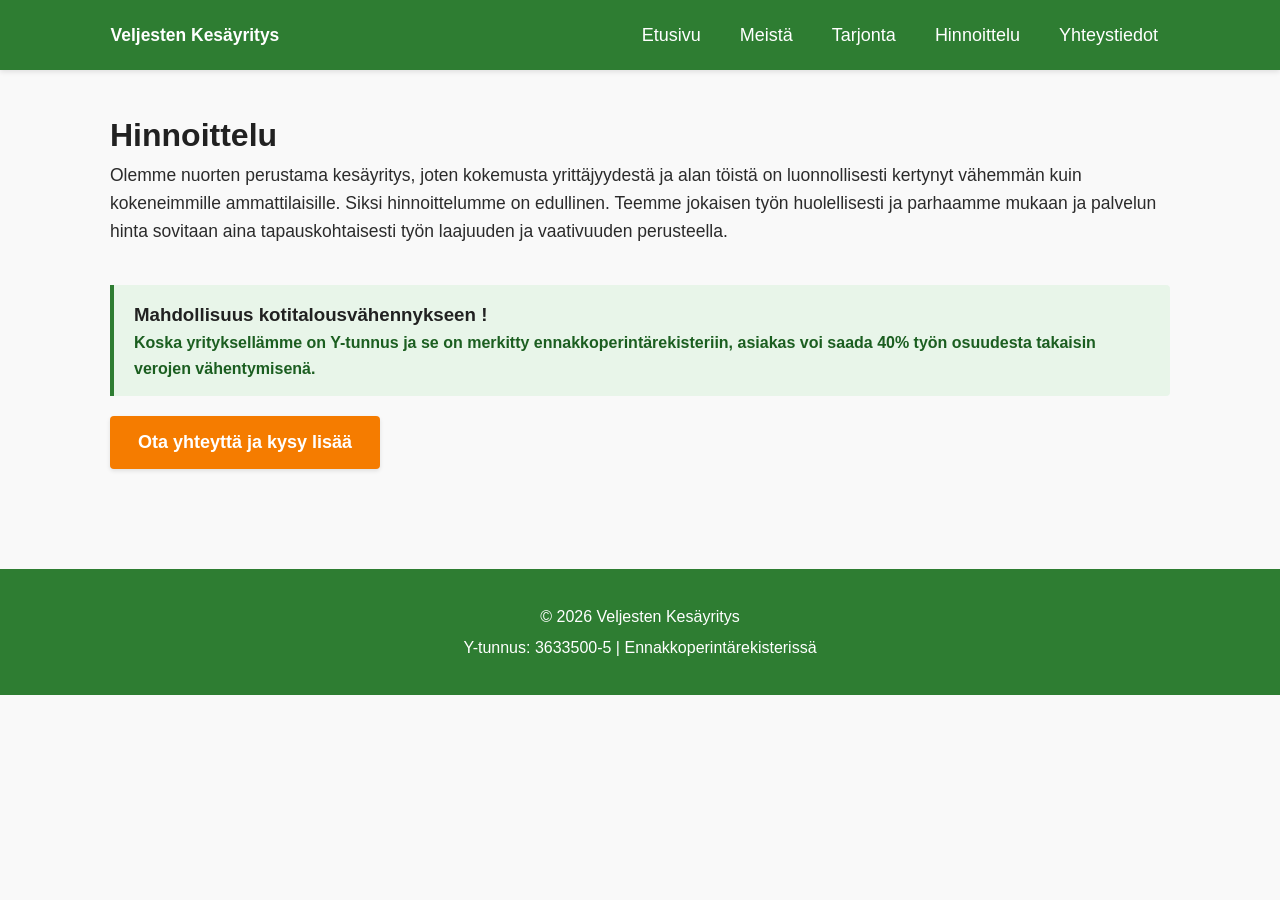
==== hinnasto.html @ 4296789d "Add files via upload" ====
<!DOCTYPE html>
<html lang="fi">
<head>
    <meta charset="UTF-8">
    <meta name="viewport" content="width=device-width, initial-scale=1.0">
    <title>Hinnasto - Veljesten Kesäyritys</title>
    <link rel="stylesheet" href="css/style.css">
</head>
<body>

    <header class="site-header">
        <div class="nav-container">
            <div class="logo-alue">
                <img src="kuvat/logo.svg" alt="Veljesten Kesäyritys Logo">
            </div>
            <input type="checkbox" id="menu-toggle" class="menu-toggle">
            <label for="menu-toggle" class="menu-icon">
                <span></span><span></span><span></span>
            </label>
            <nav class="nav-menu">
                <a href="index.html">Etusivu</a>
                <a href="meista.html">Meistä</a>
                <a href="tarjonta.html">Tarjonta</a>
                <a href="hinnasto.html">Hinnoittelu</a>
                <a href="yhteystiedot.html">Yhteystiedot</a>
            </nav>
        </div>
    </header>

    <main class="container">
        <h1>Hinnoittelu</h1>
        <p>Olemme nuorten perustama kesäyritys, joten kokemusta yrittäjyydestä ja alan töistä on luonnollisesti kertynyt vähemmän kuin kokeneimmille ammattilaisille. Siksi hinnoittelumme on edullinen. Teemme jokaisen työn huolellisesti ja parhaamme mukaan ja palvelun hinta sovitaan aina tapauskohtaisesti työn laajuuden ja vaativuuden perusteella.</p>
        
       
        <div class="tax-highlight-box" style="margin-top: 40px;">
            <h3>Mahdollisuus kotitalousvähennykseen ! </H3>
            <p> Koska yrityksellämme on Y-tunnus ja se on merkitty ennakkoperintärekisteriin, asiakas voi saada 40% työn osuudesta takaisin verojen vähentymisenä.</p>
        </div>
		<a href="yhteystiedot.html" class="cta-button">Ota yhteyttä ja kysy lisää</a>
    </main>

    <footer class="site-footer">
        <p>&copy; 2026 Veljesten Kesäyritys</p>
        <p>Y-tunnus: 3633500-5 | Ennakkoperintärekisterissä</p>
    </footer>

</body>
</html>
---- css/style.css ----
/* ==========================================================================
   CSS-MUUTTUJAT JA VÄRIT (MUOKATTAVISSA)
   ========================================================================== */
:root {
    /* Ruohonvihreä / Sivuston päätehosteväri, jota käytetään yläpalkissa, alatunnisteessa jne. */
    --primary-color: #2e7d32; 
    
    /* Tummanvihreä / Yläpalkin valikon hover-efektit ja tekstien korostukset */
    --primary-dark: #1b5e20; 
    
    /* [UUSI / MUOKATTU] CTA-PAINIKKEEN ORANSSI HUOMIOVÄRI (Entisestä sivustosta) */
    --cta-color: #f57c00;        /* Ensisijainen oranssi toimintapainikkeen väri */
    --cta-hover-color: #e65100;  /* Oranssin painikkeen väri kun hiiri viedään päälle (hover) */
    
    /* Vaaleanvihreä / Kotitalousvähennyksen infoboksin taustaväri */
    --light-green-bg: #e8f5e9; 
    
    /* Tumma harmaa/musta / Leipätekstin pääväri hyvän kontrastin varmistamiseksi */
    --text-dark: #212121; 
    
    /* Puhdas valkoinen / Hero-osion tekstipuolen tausta ja valikon tekstilinkit */
    --text-light: #ffffff; 
    
    /* Vaalea harmaa / Sivuston yleinen taustaväri tai osioiden erotteluväri */
    --bg-light: #f9f9f9; 
    
    /* Sivuston tekstialueiden ja navigaatiokontin yhtenäinen maksimileveys */
    --content-max-width: 1100px;
}

/* ==========================================================================
   YLEISET TYYLIT JA TYPOGRAFIA
   ========================================================================== */
* {
    box-sizing: border-box;
    margin: 0;
    padding: 0;
}

body {
    font-family: -apple-system, BlinkMacSystemFont, "Segoe UI", Roboto, Helvetica, Arial, sans-serif;
    color: var(--text-dark);
    background-color: var(--bg-light);
    line-height: 1.6;
    font-size: 16px; /* Peruskoko */
}

.container {
    max-width: var(--content-max-width);
    margin: 0 auto;
    padding: 40px 20px;
}

/* [UUSI] PARANNETTU LUETTAVUUS SISÄLTÖSIVUILLE (Meistä, Tarjonta, Hinnasto)
   Nostetaan leipätekstin kokoa 17px/18px luettavuuden parantamiseksi ohjeen mukaisesti */
.readability-text p, 
.about-text-column p, 
.services-pure-text p,
.container > p {
    font-size: 17.5px; /* Hieman suurempi ja ilmavampi koko pitkiin teksteihin */
    margin-bottom: 20px;
    color: #2b2b2b;
}

/* ==========================================================================
   1.1 & 1.2 NAVIGAATIO JA LOGO-ALUE (LUKITTU TEKNIIKKA)
   ========================================================================== */
.site-header {
    background-color: var(--primary-color);
    position: sticky;
    top: 0;
    z-index: 1000;
    box-shadow: 0 2px 5px rgba(0,0,0,0.1);
}

.nav-container {
    max-width: var(--content-max-width);
    margin: 0 auto;
    display: flex;
    justify-content: space-between;
    align-items: center;
    padding: 10px 20px;
    position: relative;
}

.logo-alue {
    max-width: 180px;
    max-height: 50px;
    width: 100%;
    height: 50px;
    display: flex;
    align-items: center;
}

.logo-alue img {
    display: block;
    width: 100%;
    height: 100%;
    object-fit: contain;
}

.nav-menu {
    display: flex;
    gap: 15px;
}

.nav-menu a {
    font-size: 18px; /* Kiinteästi 18px ohjeen mukaan */
    color: var(--text-light);
    text-decoration: none;
    padding: 8px 12px;
    font-weight: 500;
    transition: background-color 0.2s ease;
    border-radius: 4px;
}

.nav-menu a:hover {
    background-color: var(--primary-dark);
}

/* CSS Checkbox Hack mobiilivalikolle */
.menu-toggle {
    display: none;
}

.menu-icon {
    display: none;
    cursor: pointer;
    flex-direction: column;
    gap: 5px;
    width: 30px;
}

.menu-icon span {
    display: block;
    height: 3px;
    width: 100%;
    background-color: var(--text-light);
    border-radius: 2px;
    transition: 0.3s;
}

/* ==========================================================================
   YHTEISET KOMPONENTIT (PAINIKKEET JA INFOLAATIKOT)
   ========================================================================== */
/* [MUOKATTU] CTA-painike käyttää nyt omia muuttujiaan, jotka on helppo vaihtaa alussa */
.cta-button {
    display: inline-block;
    background-color: var(--cta-color);
    color: var(--text-light);
    padding: 12px 28px;
    text-decoration: none;
    font-weight: bold;
    border-radius: 4px;
    transition: background-color 0.2s ease;
    font-size: 18px;
    box-shadow: 0 2px 4px rgba(0,0,0,0.1);
}

.cta-button:hover {
    background-color: var(--cta-hover-color);
}

.tax-highlight-box {
    background-color: var(--light-green-bg);
    border-left: 4px solid var(--primary-color);
    padding: 15px 20px;
    margin: 20px 0;
    border-radius: 0 4px 4px 0;
}

.tax-highlight-box p {
    font-weight: 600;
    color: var(--primary-dark);
    font-size: 16px !important; /* Pidetään infolaatikko kompaktina */
}

/* ==========================================================================
   1.4 HERO-OSION SPLIT-LAYOUT -ARKKITEHTUURI
   ========================================================================== */
.hero-section {
    display: grid;
    grid-template-columns: 1fr 1fr;
    min-height: 500px;
    background-color: #ffffff;
}

.hero-text-side {
    background-color: #ffffff;
    padding: 60px 40px;
    display: flex;
    flex-direction: column;
    justify-content: center;
    align-items: flex-start;
}

.hero-text-side h1 {
    font-size: 2.5rem;
    line-height: 1.2;
    margin-bottom: 20px;
    color: var(--text-dark);
}

.hero-text-side .lead-text {
    font-size: 1.25rem;
    margin-bottom: 15px;
    color: #333;
}

.hero-image-side {
    position: relative;
    width: 100%;
    height: 100%;
}

.hero-image-side img {
    display: block;
    width: 100%;
    height: 100%;
    object-fit: cover;
}

/* ==========================================================================
   SIVUKOHTAISET ASETTELUT
   ========================================================================== */
/* Meistä-sivun asettelu */
.about-layout {
    display: flex;
    gap: 40px;
    align-items: flex-start;
    margin-top: 20px;
}

.about-text-column {
    flex: 1;
}

.about-image-column {
    width: 400px;
    height: 300px;
    flex-shrink: 0;
}

.about-image-column img {
    display: block;
    width: 100%;
    height: 100%;
    object-fit: cover;
    border-radius: 4px;
}

/* Tarjonta-sivun puhdas typografia */
.services-pure-text {
    margin-top: 30px;
}

.service-block {
    margin-bottom: 40px;
}

.service-block h2 {
    font-size: 1.8rem;
    margin-bottom: 10px;
    color: var(--primary-dark);
}

/* Hinnastotaulukko (Leipätekstin suurempi fonttikoko ulotetaan myös taulukkoon) */
.table-responsive {
    overflow-x: auto;
    margin-top: 20px;
    background-color: #ffffff;
    border-radius: 4px;
    box-shadow: 0 1px 3px rgba(0,0,0,0.05);
}

table {
    width: 100%;
    border-collapse: collapse;
    text-align: left;
}

th, td {
    padding: 15px;
    border-bottom: 1px solid #eee;
}

td {
    font-size: 17px; /* Luettavampi koko myös hinnoille */
}

th {
    background-color: var(--light-green-bg);
    color: var(--primary-dark);
    font-weight: bold;
    font-size: 17px;
}

/* Yhteystiedot */
.contact-stacked {
    margin-top: 30px;
}

.contact-group {
    margin-bottom: 35px;
}

.contact-group p {
    font-size: 17.5px;
    margin-bottom: 8px;
}

.contact-group a {
    color: var(--primary-color);
    text-decoration: none;
    font-weight: bold;
}

.contact-group a:hover {
    text-decoration: underline;
}

/* ==========================================================================
   2.2 GLOBAALI ALATUNNISTE (FOOTER)
   ========================================================================== */
.site-footer {
    background-color: var(--primary-color);
    color: var(--text-light);
    padding: 30px 20px;
    text-align: center;
    margin-top: 60px;
}

.site-footer p {
    margin: 5px 0;
    font-size: 1rem;
}

/* ==========================================================================
   RESPONSIIVISUUS (MOBIILILAITTEET)
   ========================================================================== */
@media (max-width: 768px) {
    .menu-icon {
        display: flex;
    }

    .nav-menu {
        display: none;
        flex-direction: column;
        position: absolute;
        top: 100%;
        left: 0;
        width: 100%;
        background-color: var(--primary-color);
        padding: 10px 0;
        box-shadow: 0 4px 5px rgba(0,0,0,0.1);
        gap: 0;
    }

    .nav-menu a {
        width: 100%;
        border-radius: 0;
        padding: 15px 20px;
    }

    .menu-toggle:checked ~ .nav-menu {
        display: flex;
    }

    .hero-section {
        grid-template-columns: 1fr;
    }

    .hero-text-side {
        padding: 40px 20px;
    }

    .hero-image-side {
        height: 300px;
    }

    .about-layout {
        flex-direction: column;
    }

    .about-image-column {
        width: 100%;
        height: 250px;
    }
}
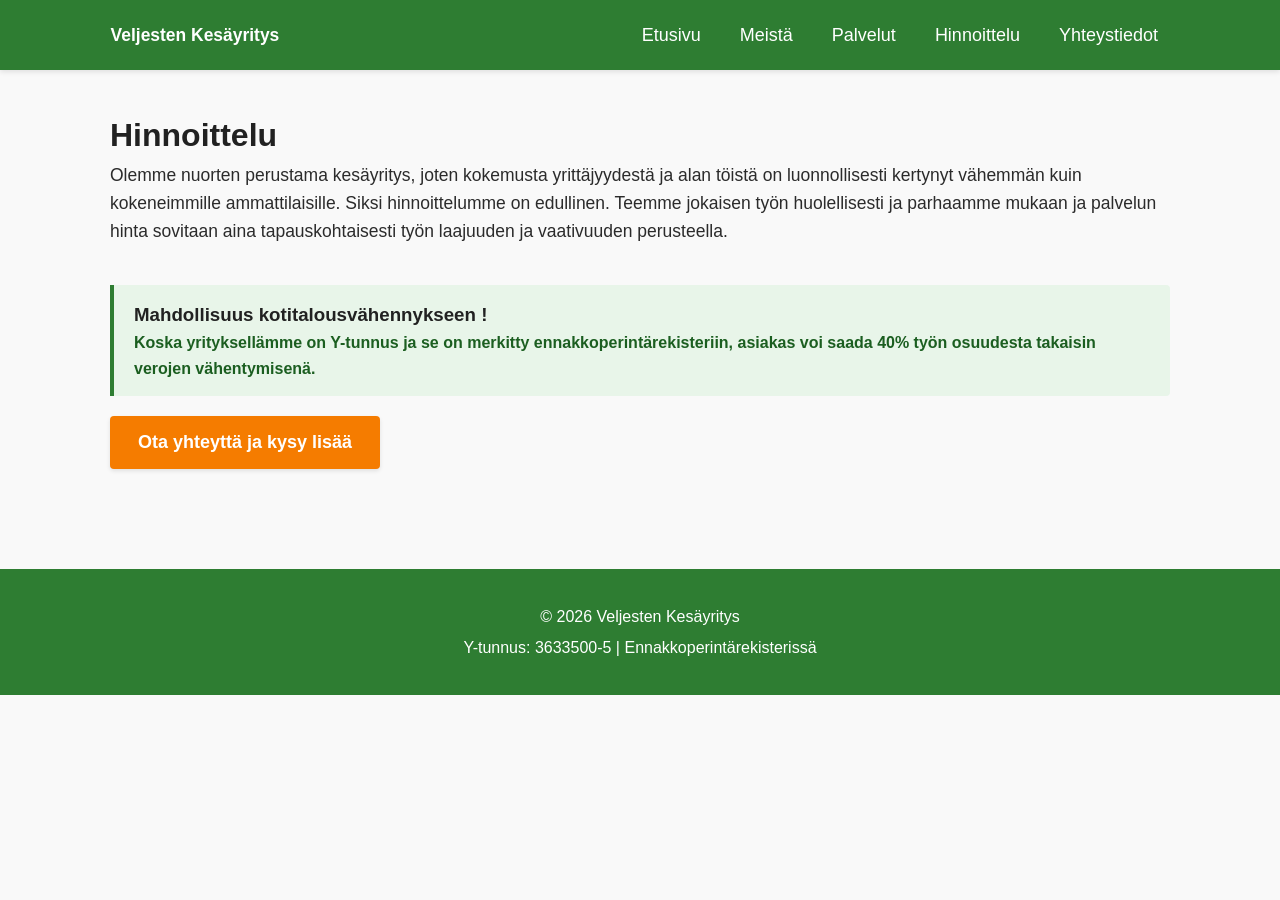
==== commit e59a3a31: "Rename 'Tarjonta' link to 'Palvelut'" ====
--- a/hinnasto.html
+++ b/hinnasto.html
@@ -20,7 +20,7 @@
             <nav class="nav-menu">
                 <a href="index.html">Etusivu</a>
                 <a href="meista.html">Meistä</a>
-                <a href="tarjonta.html">Tarjonta</a>
+                <a href="tarjonta.html">Palvelut</a>
                 <a href="hinnasto.html">Hinnoittelu</a>
                 <a href="yhteystiedot.html">Yhteystiedot</a>
             </nav>
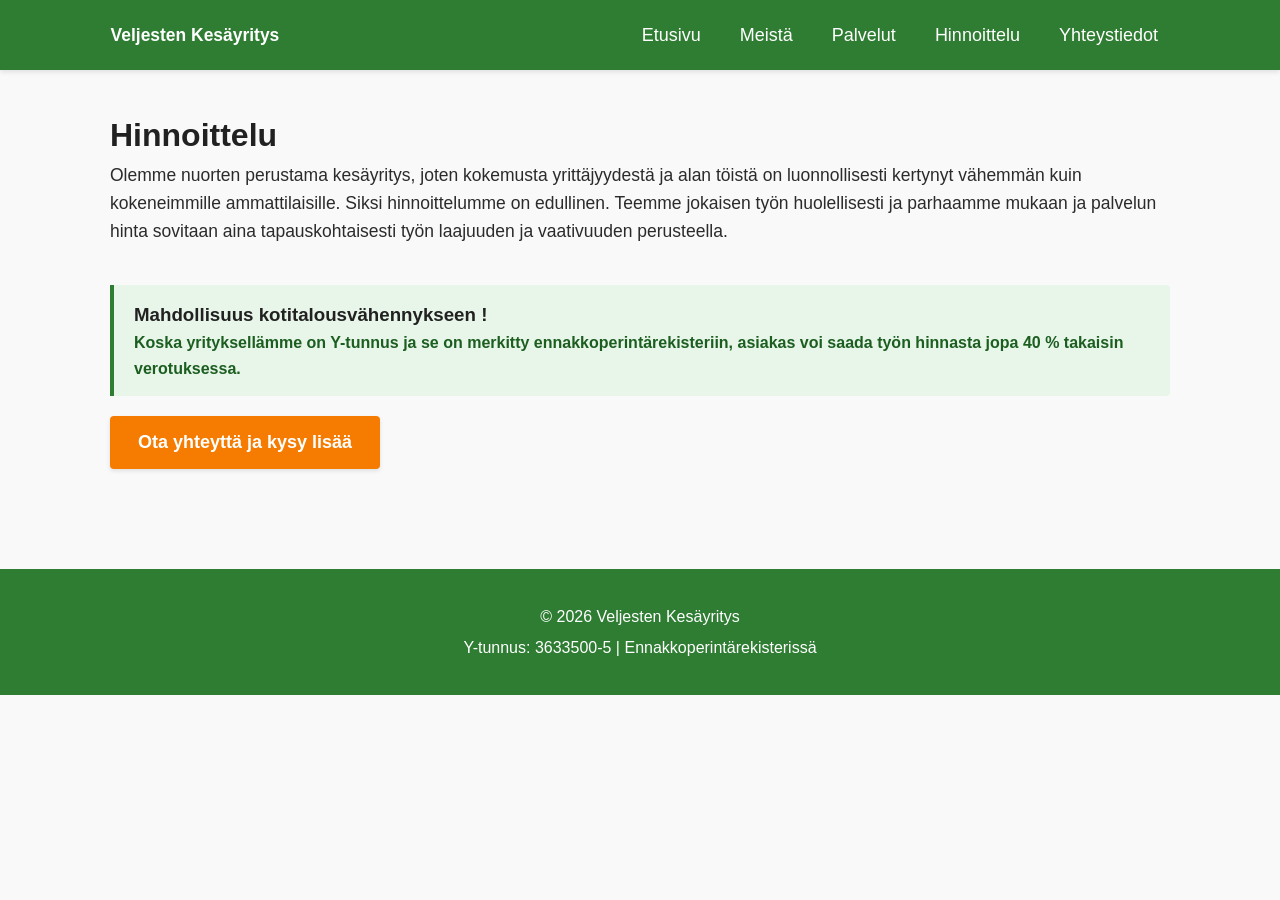
==== commit 04d27c5b: "Update tax deduction information wording" ====
--- a/hinnasto.html
+++ b/hinnasto.html
@@ -34,7 +34,7 @@
        
         <div class="tax-highlight-box" style="margin-top: 40px;">
             <h3>Mahdollisuus kotitalousvähennykseen ! </H3>
-            <p> Koska yrityksellämme on Y-tunnus ja se on merkitty ennakkoperintärekisteriin, asiakas voi saada 40% työn osuudesta takaisin verojen vähentymisenä.</p>
+            <p> Koska yrityksellämme on Y-tunnus ja se on merkitty ennakkoperintärekisteriin, asiakas voi saada työn hinnasta jopa 40 % takaisin verotuksessa.</p>
         </div>
 		<a href="yhteystiedot.html" class="cta-button">Ota yhteyttä ja kysy lisää</a>
     </main>
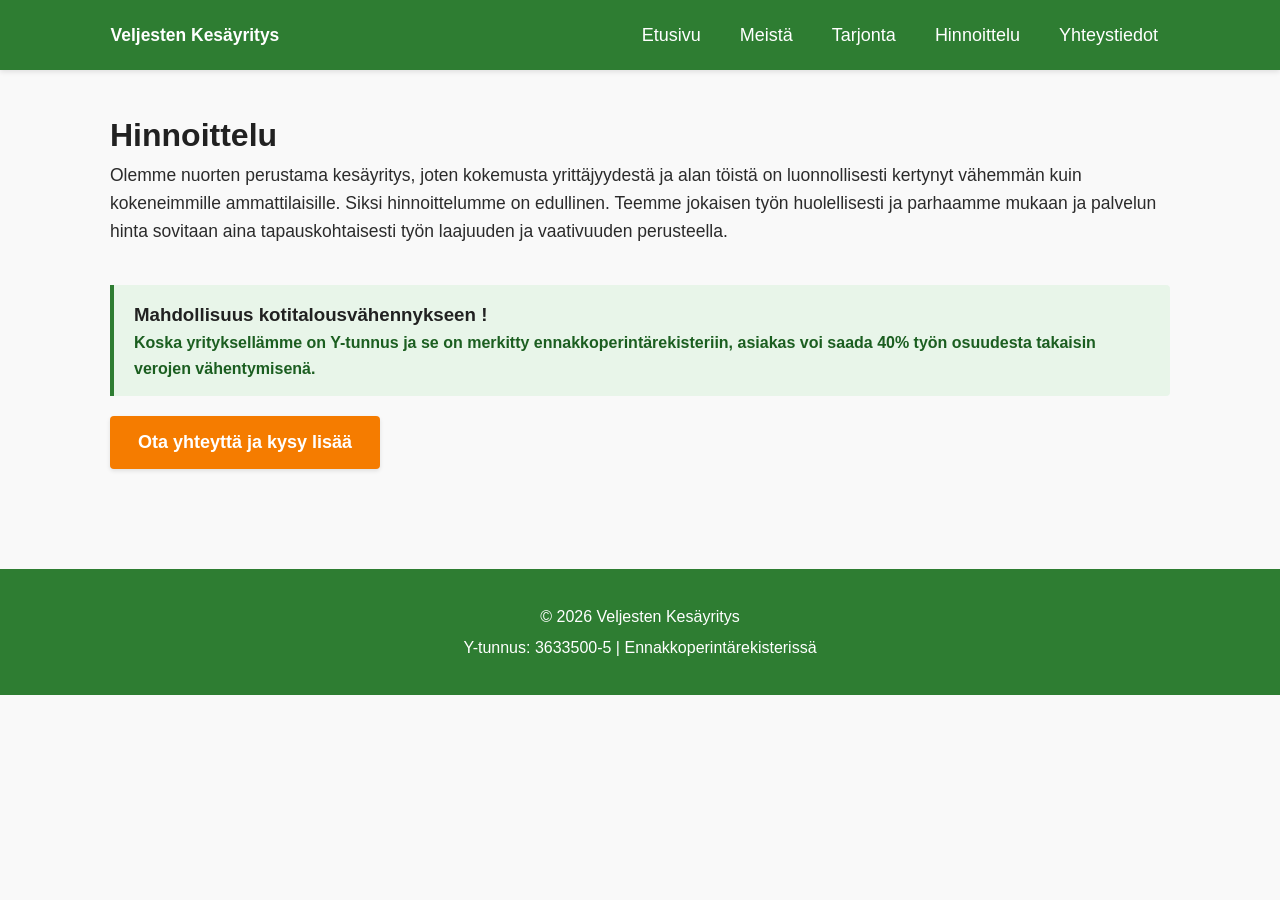
==== commit 852482a7: "Add files via upload" ====
--- a/hinnasto.html
+++ b/hinnasto.html
@@ -3,46 +3,78 @@
 <head>
     <meta charset="UTF-8">
     <meta name="viewport" content="width=device-width, initial-scale=1.0">
+	<!-- [MUOKATTAVA SISÄLTÖ: Selaimen välilehdessä näkyvä suosikkikuvake eli favicon] 
+         Ohje: Vaihda href-arvo osoittamaan toisen yrityksen favicon-tiedostoon (suositus: SVG-muoto). -->
+	<link rel="icon" type="image/svg+xml" href="kuvat/suosikkikuvake.svg">
+    
+    <!-- [MUOKATTAVA SISÄLTÖ: Sivuston otsikko / Title] 
+         Ohje: Muuta sivun nimi ja yrityksen nimi vastaamaan uutta yritystä. Tämä näkyy selaimen välilehdessä. -->
     <title>Hinnasto - Veljesten Kesäyritys</title>
+    
+    <!-- Linkitys globaaliin CSS-tyylitiedostoon -->
     <link rel="stylesheet" href="css/style.css">
 </head>
 <body>
 
+    <!-- YLÄTUNNISTE JA NAVIGAATIO -->
     <header class="site-header">
         <div class="nav-container">
+            
+            <!-- [MUOKATTAVA SISÄLTÖ: Yrityksen logo] 
+                 Ohje: Vaihda kuvatiedosto toisen yrityksen logoon. 
+                 Kuvasuhde- ja resoluutiosuositus: Vektorigrafiikka (SVG) tai vaakasuuntainen logo (korkeus n. 40-60px). 
+                 Muista päivittää myös alt-teksti vastaamaan uutta yritystä. -->
             <div class="logo-alue">
                 <img src="kuvat/logo.svg" alt="Veljesten Kesäyritys Logo">
             </div>
+
+            <!-- CSS Checkbox Hack -mobiilivalikon kytkin (ei vaadi JavaScriptiä) -->
             <input type="checkbox" id="menu-toggle" class="menu-toggle">
             <label for="menu-toggle" class="menu-icon">
                 <span></span><span></span><span></span>
             </label>
+
+            <!-- [MUOKATTAVA SISÄLTÖ: Navigaation valikkolinkit] 
+                 Ohje: Voit muuttaa tai lisätä sivujen polkuja tarpeen mukaan. -->
             <nav class="nav-menu">
                 <a href="index.html">Etusivu</a>
                 <a href="meista.html">Meistä</a>
-                <a href="tarjonta.html">Palvelut</a>
+                <a href="tarjonta.html">Tarjonta</a>
                 <a href="hinnasto.html">Hinnoittelu</a>
                 <a href="yhteystiedot.html">Yhteystiedot</a>
             </nav>
         </div>
     </header>
 
+    <!-- PÄÄSISÄLTÖ: HINNASTO-OSIO -->
     <main class="container">
+        
+        <!-- [MUOKATTAVA SISÄLTÖ: Pääotsikko ja hinnoittelun kuvausteksti] 
+             Ohje: Muokkaa otsikko ja hintojen määräytymisperusteita kuvaava teksti vastaamaan uuden yrityksen hinnoittelumallia. -->
         <h1>Hinnoittelu</h1>
         <p>Olemme nuorten perustama kesäyritys, joten kokemusta yrittäjyydestä ja alan töistä on luonnollisesti kertynyt vähemmän kuin kokeneimmille ammattilaisille. Siksi hinnoittelumme on edullinen. Teemme jokaisen työn huolellisesti ja parhaamme mukaan ja palvelun hinta sovitaan aina tapauskohtaisesti työn laajuuden ja vaativuuden perusteella.</p>
         
-       
+        <!-- [MUOKATTAVA SISÄLTÖ: Kotitalousvähennys- tai etulaatikko] 
+             Ohje: Jos yrityksellä on vastaavia etuja (esim. ennakkoperintärekisteri ja kotitalousvähennys), muokkaa tekstiä tarvittaessa. 
+             Huom. Tyyli käyttää inline-tyyliä (margin-top: 40px) asettelun ilmavammaksi tekemiseen. -->
         <div class="tax-highlight-box" style="margin-top: 40px;">
-            <h3>Mahdollisuus kotitalousvähennykseen ! </H3>
-            <p> Koska yrityksellämme on Y-tunnus ja se on merkitty ennakkoperintärekisteriin, asiakas voi saada työn hinnasta jopa 40 % takaisin verotuksessa.</p>
+            <h3>Mahdollisuus kotitalousvähennykseen !</h3>
+            <p>Koska yrityksellämme on Y-tunnus ja se on merkitty ennakkoperintärekisteriin, asiakas voi saada 40% työn osuudesta takaisin verojen vähentymisenä.</p>
         </div>
-		<a href="yhteystiedot.html" class="cta-button">Ota yhteyttä ja kysy lisää</a>
+
+        <!-- [MUOKATTAVA SISÄLTÖ: Toimintakehoitus / CTA-painike] 
+             Ohje: Muuta tarvittaessa painikkeen tekstiä tai kohde-linkkiä (href). -->
+        <a href="yhteystiedot.html" class="cta-button">Ota yhteyttä ja kysy lisää</a>
+        <!-- [/MUOKATTAVA SISÄLTÖ] -->
     </main>
 
+    <!-- ALATUNNISTE (FOOTER) -->
     <footer class="site-footer">
+        <!-- [MUOKATTAVA SISÄLTÖ: Alatunnisteen tekstit, vuosiluku ja yrityksen viralliset tiedot] 
+             Ohje: Päivitä tähän uuden yrityksen nimi, Y-tunnus sekä mahdolliset rekisteritiedot. -->
         <p>&copy; 2026 Veljesten Kesäyritys</p>
         <p>Y-tunnus: 3633500-5 | Ennakkoperintärekisterissä</p>
     </footer>
 
 </body>
-</html>
+</html>
